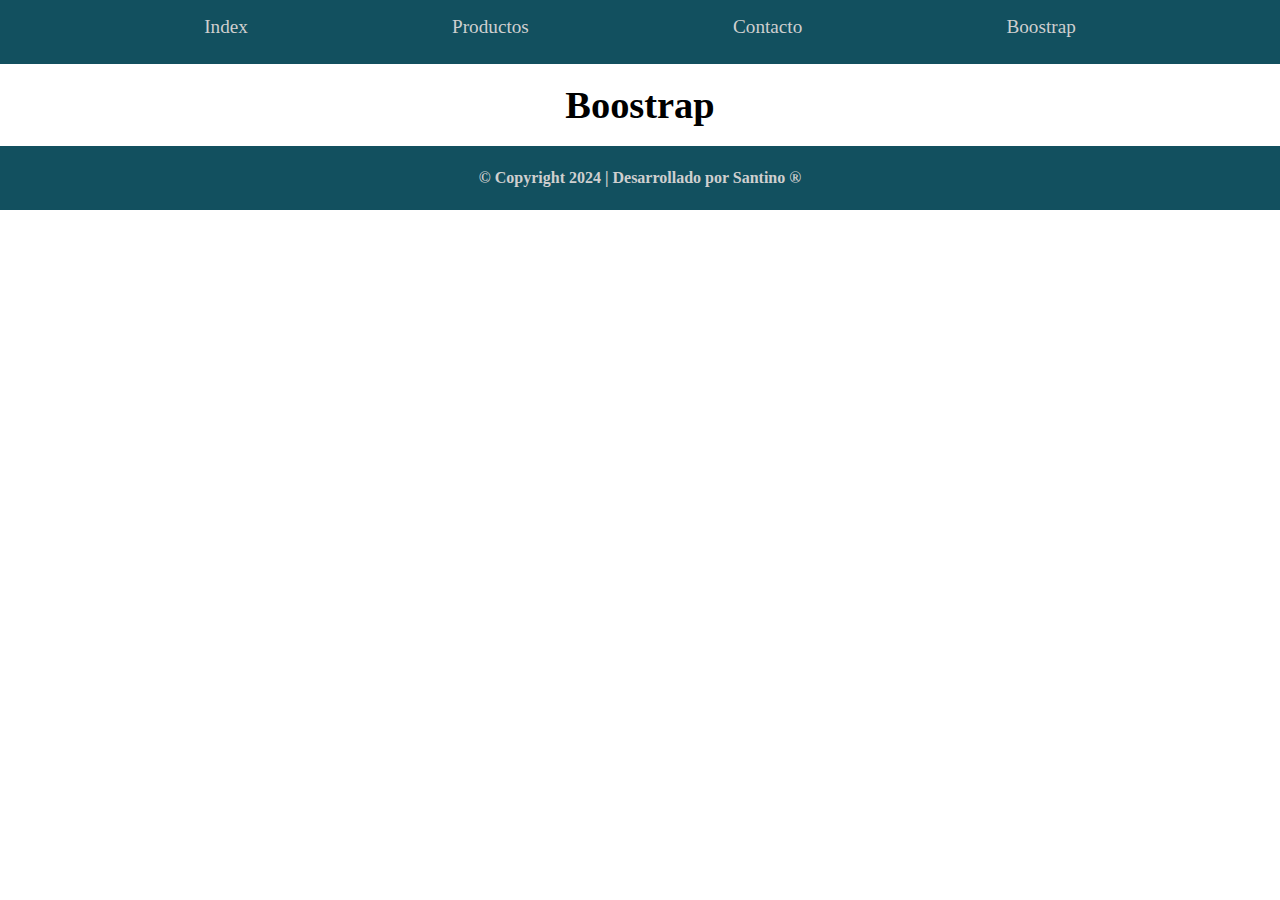
==== boostrap.html @ e0916c19 "Clase 14" ====
<!DOCTYPE html>
<html lang="es-AR">

<head>
    <meta charset="UTF-8">
    <meta name="viewport" content="width=device-width, initial-scale=1.0">
    <title>Inicio | Bienvenido</title>
    <link rel="shortcut icon" href="favicon.ico" type="image/x-icon">
    <link rel="stylesheet" href="./assets/css/styles.css">
</head>

<body>
    <header class="header">
        <!-- Header se encarga de la Navegacion -->
        <nav class="navigation">
            <ul class="navigation__ul">
                <li class="navigation__ul__li">
                    <a href="index.html" class="navigation__ul__li__a">Index</a>
                </li>
                <li class="navigation__ul__li">
                    <a href="products.html" class="navigation__ul__li__a">Productos</a>
                </li>
                <li class="navigation__ul__li">
                    <a href="contact.html" class="navigation__ul__li__a">Contacto</a>
                </li>
                <li class="navigation__ul__li">
                    <a href="boostrap.html" class="navigation__ul__li__a">Boostrap</a>
                </li>
            </ul>
        </nav>
    </header>
    <main>
        <!-- Aloja todo el contenido -->
        <section class="container">
            <h1>Boostrap</h1>
            
        </section>

    </main>
    <footer class="footer">
        <!-- Tambien hace de navegacion / Informacion -->
        <p> &#xa9; Copyright 2024 | Desarrollado por Santino &#xae;</p>    </footer>
</body>

</html>
---- assets/css/styles.css ----
/* Importaciones de archivos o módulos de CSS */
@import url('base/reset.css');
@import url('base/typography.css');
@import url('base/variables.css');

@import url('components/buttons.css');
@import url('components/forms.css');
@import url('components/modals.css');
@import url('components/cards.css');

@import url('layout/header.css');
@import url('layout/main.css');
@import url('layout/footer.css');

/* 
    Autor: Alejandro Daniel Di Stefano
    Version: v 1.0.0
    Año: 2024
*/
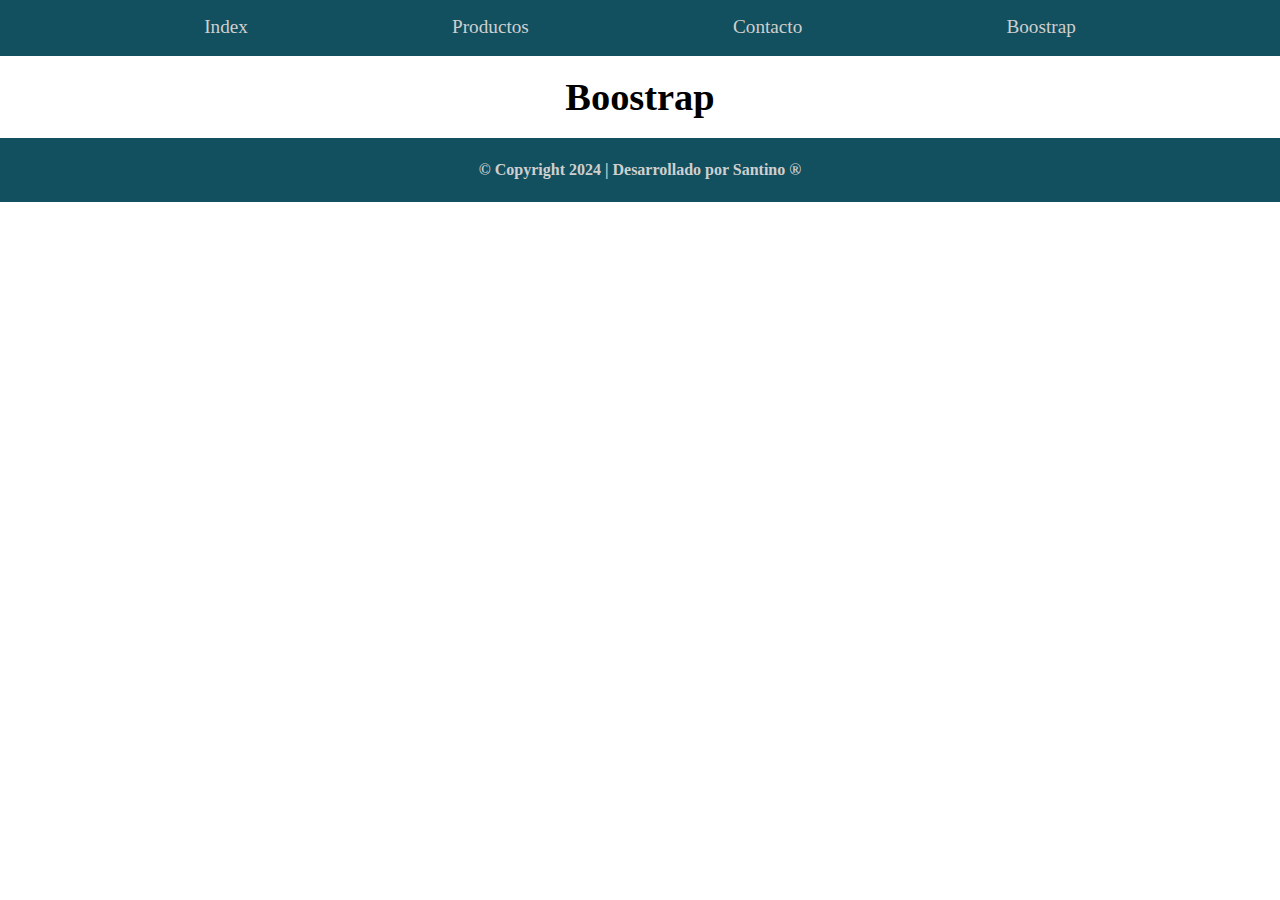
==== commit 8cfd4e8b: "Clase 14" ====
--- a/boostrap.html
+++ b/boostrap.html
@@ -6,6 +6,8 @@
     <meta name="viewport" content="width=device-width, initial-scale=1.0">
     <title>Inicio | Bienvenido</title>
     <link rel="shortcut icon" href="favicon.ico" type="image/x-icon">
+    <link href="https://cdn.jsdelivr.net/npm/bootstrap@5.2.3/dist/css/bootstrap.min.css" rel="stylesheet"
+        integrity="sha384-rbsA2VBKQhggwzxH7pPCaAqO46MgnOM80zW1RWuH61DGLwZJEdK2Kadq2F9CUG65" crossorigin="anonymous">
     <link rel="stylesheet" href="./assets/css/styles.css">
 </head>
 
@@ -33,13 +35,18 @@
         <!-- Aloja todo el contenido -->
         <section class="container">
             <h1>Boostrap</h1>
-            
+
         </section>
 
     </main>
     <footer class="footer">
         <!-- Tambien hace de navegacion / Informacion -->
-        <p> &#xa9; Copyright 2024 | Desarrollado por Santino &#xae;</p>    </footer>
+        <p> &#xa9; Copyright 2024 | Desarrollado por Santino &#xae;</p>
+    </footer>
+    <script src="https://cdn.jsdelivr.net/npm/bootstrap@5.2.3/dist/js/bootstrap.bundle.min.js"
+        integrity="sha384-kenU1KFdBIe4zVF0s0G1M5b4hcpxyD9F7jL+jjXkk+Q2h455rYXK/7HAuoJl+0I4"
+        crossorigin="anonymous"></script>
+
 </body>
 
 </html>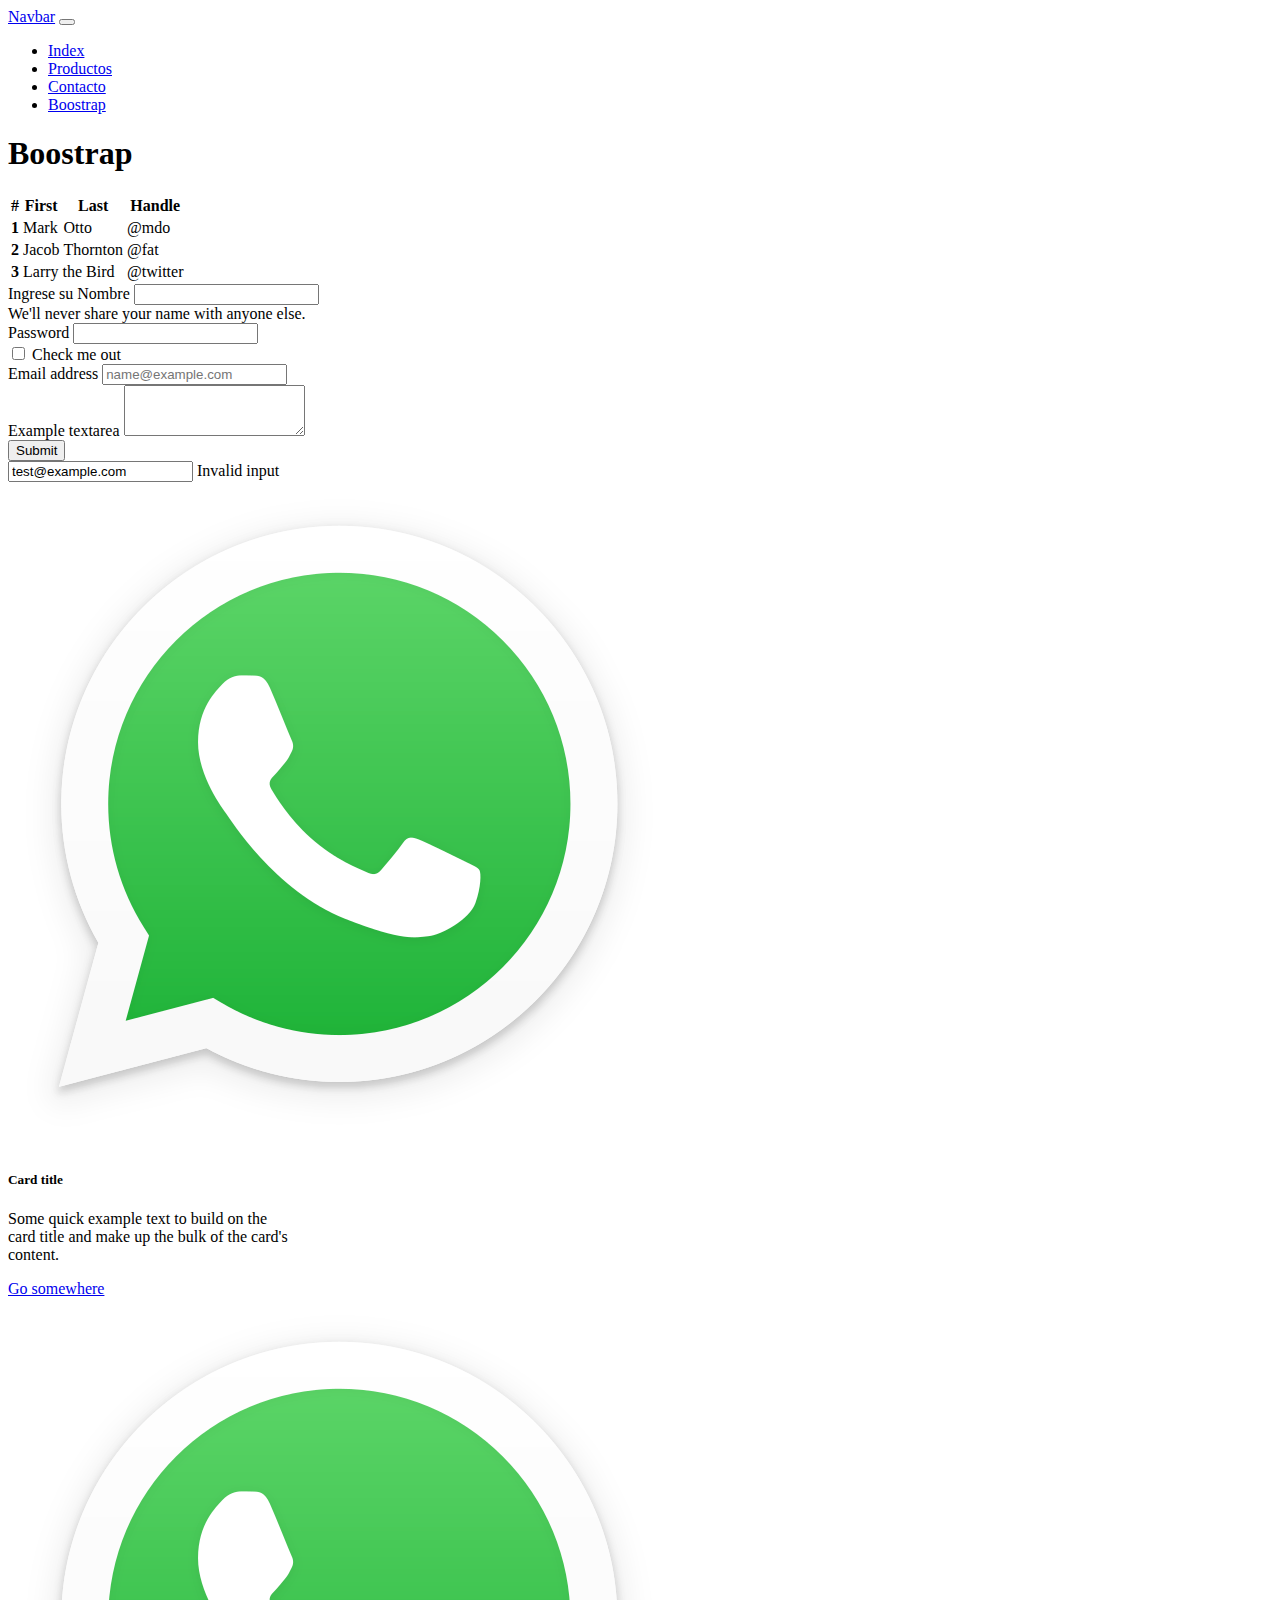
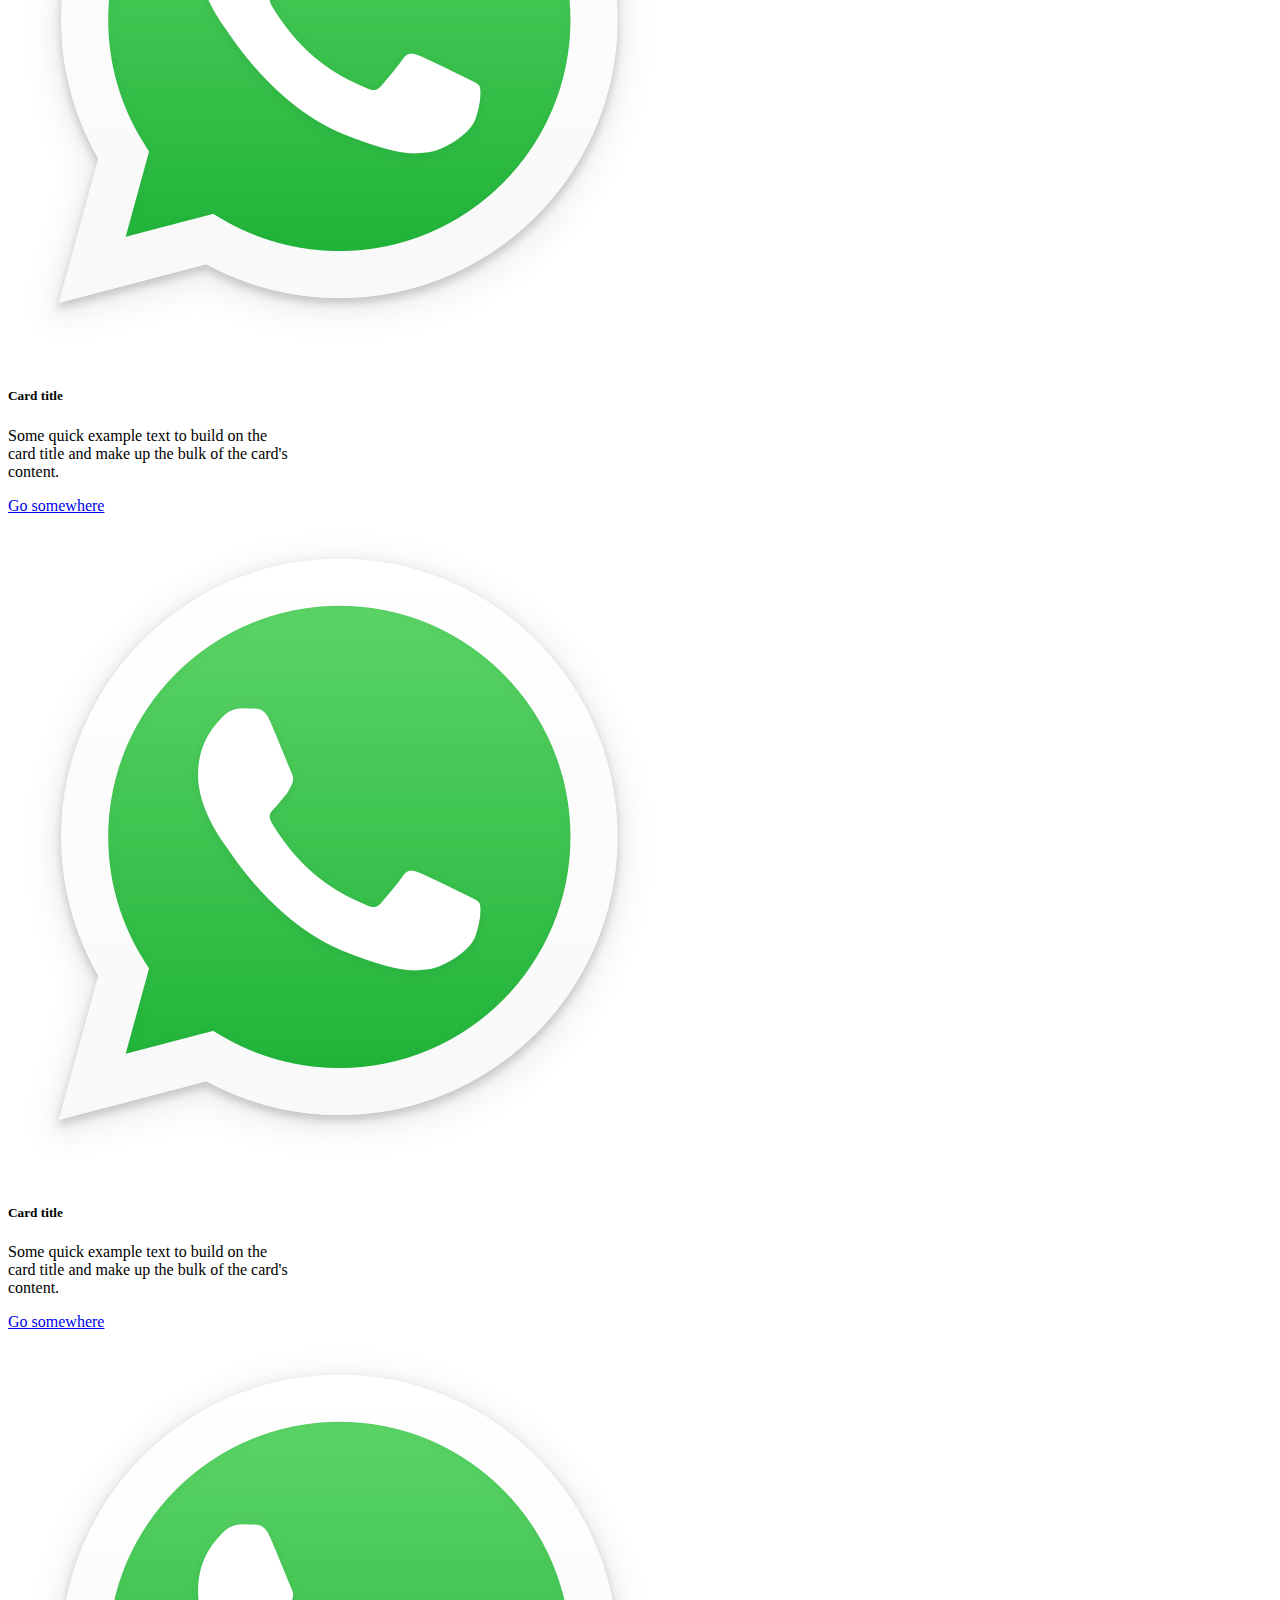
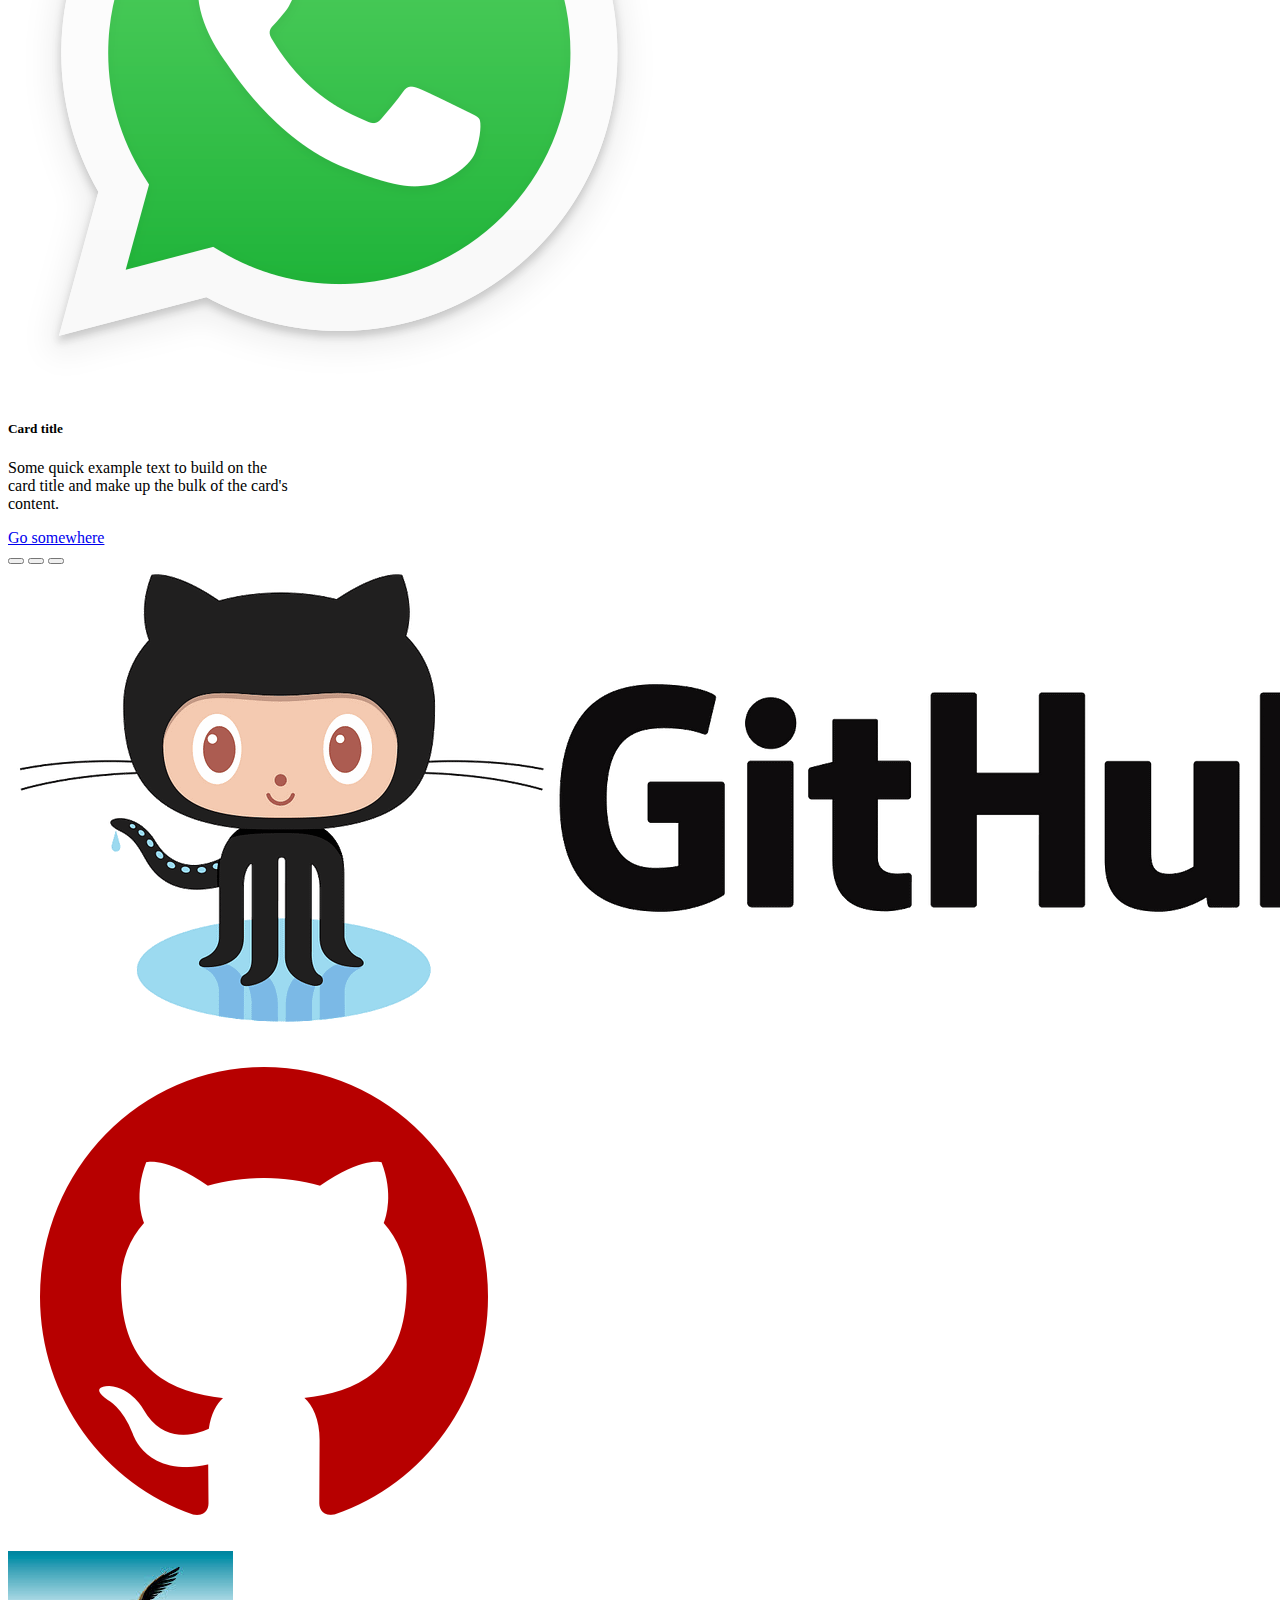
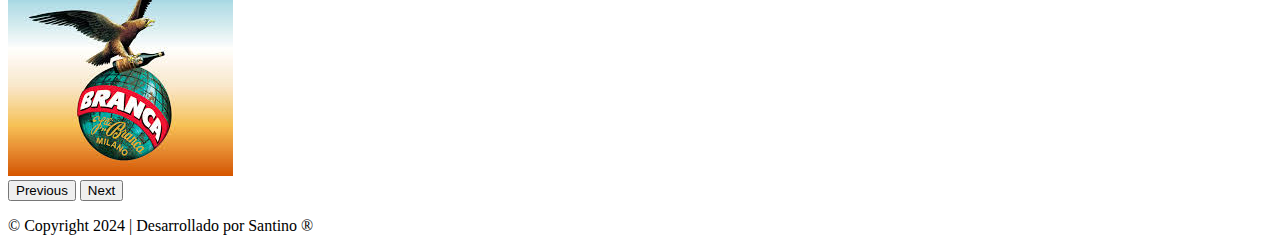
==== commit 68b0d25d: "Boostrap" ====
--- a/boostrap.html
+++ b/boostrap.html
@@ -8,36 +8,176 @@
     <link rel="shortcut icon" href="favicon.ico" type="image/x-icon">
     <link href="https://cdn.jsdelivr.net/npm/bootstrap@5.2.3/dist/css/bootstrap.min.css" rel="stylesheet"
         integrity="sha384-rbsA2VBKQhggwzxH7pPCaAqO46MgnOM80zW1RWuH61DGLwZJEdK2Kadq2F9CUG65" crossorigin="anonymous">
-    <link rel="stylesheet" href="./assets/css/styles.css">
+    <!-- <link rel="stylesheet" href="./assets/css/styles.css"> -->
 </head>
 
 <body>
     <header class="header">
         <!-- Header se encarga de la Navegacion -->
-        <nav class="navigation">
-            <ul class="navigation__ul">
-                <li class="navigation__ul__li">
-                    <a href="index.html" class="navigation__ul__li__a">Index</a>
-                </li>
-                <li class="navigation__ul__li">
-                    <a href="products.html" class="navigation__ul__li__a">Productos</a>
-                </li>
-                <li class="navigation__ul__li">
-                    <a href="contact.html" class="navigation__ul__li__a">Contacto</a>
-                </li>
-                <li class="navigation__ul__li">
-                    <a href="boostrap.html" class="navigation__ul__li__a">Boostrap</a>
-                </li>
-            </ul>
+        <nav class="navbar navbar-expand-lg bg-light">
+            <div class="container-fluid">
+                <a class="navbar-brand" href="index.html">Navbar</a>
+                <button class="navbar-toggler" type="button" data-bs-toggle="collapse" data-bs-target="#navbarNav"
+                    aria-controls="navbarNav" aria-expanded="false" aria-label="Toggle navigation">
+                    <span class="navbar-toggler-icon"></span>
+                </button>
+                <div class="collapse navbar-collapse" id="navbarNav">
+                    <ul class="navbar-nav">
+                        <li class="nav-item">
+                            <a class="nav-link active" aria-current="page" href="index.html">Index</a>
+                        </li>
+                        <li class="nav-item">
+                            <a class="nav-link" href="products.html">Productos</a>
+                        </li>
+                        <li class="nav-item">
+                            <a class="nav-link" href="contact.html">Contacto</a>
+                        </li>
+                        <li class="nav-item">
+                            <a class="nav-link" href="boostrap.html">Boostrap</a>
+                        </li>
+                    </ul>
+                </div>
+            </div>
         </nav>
     </header>
     <main>
         <!-- Aloja todo el contenido -->
         <section class="container">
             <h1>Boostrap</h1>
+            <table class="table table-dark table-striped-columns">
+                <thead>
+                    <tr>
+                        <th scope="col">#</th>
+                        <th scope="col">First</th>
+                        <th scope="col">Last</th>
+                        <th scope="col">Handle</th>
+                    </tr>
+                </thead>
+                <tbody>
+                    <tr>
+                        <th scope="row">1</th>
+                        <td>Mark</td>
+                        <td>Otto</td>
+                        <td>@mdo</td>
+                    </tr>
+                    <tr>
+                        <th scope="row">2</th>
+                        <td>Jacob</td>
+                        <td>Thornton</td>
+                        <td>@fat</td>
+                    </tr>
+                    <tr>
+                        <th scope="row">3</th>
+                        <td colspan="2">Larry the Bird</td>
+                        <td>@twitter</td>
+                    </tr>
+                </tbody>
+            </table>
+            <section class="container">
+                <form>
+                    <div class="mb-3">
+                        <label for="exampleInputEmail1" class="form-label">Ingrese su Nombre</label>
+                        <input type="text" class="form-control" id="exampleInputName" aria-describedby="nameHelp">
+                        <div id="emailHelp" class="form-text">We'll never share your name with anyone else.</div>
+                    </div>
+                    <div class="mb-3">
+                        <label for="exampleInputPassword1" class="form-label">Password</label>
+                        <input type="password" class="form-control" id="exampleInputPassword1">
+                    </div>
+                    <div class="mb-3 form-check">
+                        <input type="checkbox" class="form-check-input" id="exampleCheck1">
+                        <label class="form-check-label" for="exampleCheck1">Check me out</label>
+                    </div>
+                    <div class="mb-3">
+                        <label for="exampleFormControlInput1" class="form-label">Email address</label>
+                        <input type="email" class="form-control" id="exampleFormControlInput1"
+                            placeholder="name@example.com">
+                    </div>
+                    <div class="mb-3">
+                        <label for="exampleFormControlTextarea1" class="form-label">Example textarea</label>
+                        <textarea class="form-control" id="exampleFormControlTextarea1" rows="3"></textarea>
+                    </div>
+                    <button type="submit" class="btn btn-primary">Submit</button>
+                </form>
+                <form class="form-floating">
+                    <input type="email" class="form-control is-invalid" id="floatingInputInvalid"
+                        placeholder="name@example.com" value="test@example.com">
+                    <label for="floatingInputInvalid">Invalid input</label>
+                </form>
+            </section>
+            <div class="container d-flex flex-wrap">
+                <div class="card" style="width: 18rem;">
+                    <img src="/assets/img/wa.png" class="card-img-top" alt="...">
+                    <div class="card-body">
+                        <h5 class="card-title">Card title</h5>
+                        <p class="card-text">Some quick example text to build on the card title and make up the bulk of
+                            the card's content.</p>
+                        <a href="#" class="btn btn-primary">Go somewhere</a>
+                    </div>
+                </div>
+                <div class="card" style="width: 18rem;">
+                    <img src="/assets/img/wa.png" class="card-img-top" alt="...">
+                    <div class="card-body">
+                        <h5 class="card-title">Card title</h5>
+                        <p class="card-text">Some quick example text to build on the card title and make up the bulk of
+                            the card's content.</p>
+                        <a href="#" class="btn btn-primary">Go somewhere</a>
+                    </div>
+                </div>
 
+                <div class="card" style="width: 18rem;">
+                    <img src="/assets/img/wa.png" class="card-img-top" alt="...">
+                    <div class="card-body">
+                        <h5 class="card-title">Card title</h5>
+                        <p class="card-text">Some quick example text to build on the card title and make up the bulk of
+                            the card's content.</p>
+                        <a href="#" class="btn btn-primary">Go somewhere</a>
+                    </div>
+                </div>
+                <div class="card" style="width: 18rem;">
+                    <img src="/assets/img/wa.png" class="card-img-top" alt="...">
+                    <div class="card-body">
+                        <h5 class="card-title">Card title</h5>
+                        <p class="card-text">Some quick example text to build on the card title and make up the bulk of
+                            the card's content.</p>
+                        <a href="#" class="btn btn-primary">Go somewhere</a>
+                    </div>
+                </div>
+            </div>
         </section>
-
+        <div class="container">
+            <div id="carouselExampleIndicators" class="carousel slide" data-bs-ride="true">
+                <div class="carousel-indicators">
+                    <button type="button" data-bs-target="#carouselExampleIndicators" data-bs-slide-to="0"
+                        class="active" aria-current="true" aria-label="Slide 1"></button>
+                    <button type="button" data-bs-target="#carouselExampleIndicators" data-bs-slide-to="1"
+                        aria-label="Slide 2"></button>
+                    <button type="button" data-bs-target="#carouselExampleIndicators" data-bs-slide-to="2"
+                        aria-label="Slide 3"></button>
+                </div>
+                <div class="carousel-inner">
+                    <div class="carousel-item active">
+                        <img src="/assets/img/github.1png.png" class="d-block " alt="...">
+                    </div>
+                    <div class="carousel-item">
+                        <img src="/assets/img/github.png" class="d-block " alt="...">
+                    </div>
+                    <div class="carousel-item">
+                        <img src="/assets/img/images.jpeg" class="d-block " alt="...">
+                    </div>
+                </div>
+                <button class="carousel-control-prev" type="button" data-bs-target="#carouselExampleIndicators"
+                    data-bs-slide="prev">
+                    <span class="carousel-control-prev-icon" aria-hidden="true"></span>
+                    <span class="visually-hidden">Previous</span>
+                </button>
+                <button class="carousel-control-next" type="button" data-bs-target="#carouselExampleIndicators"
+                    data-bs-slide="next">
+                    <span class="carousel-control-next-icon" aria-hidden="true"></span>
+                    <span class="visually-hidden">Next</span>
+                </button>
+            </div>
+        </div>
     </main>
     <footer class="footer">
         <!-- Tambien hace de navegacion / Informacion -->
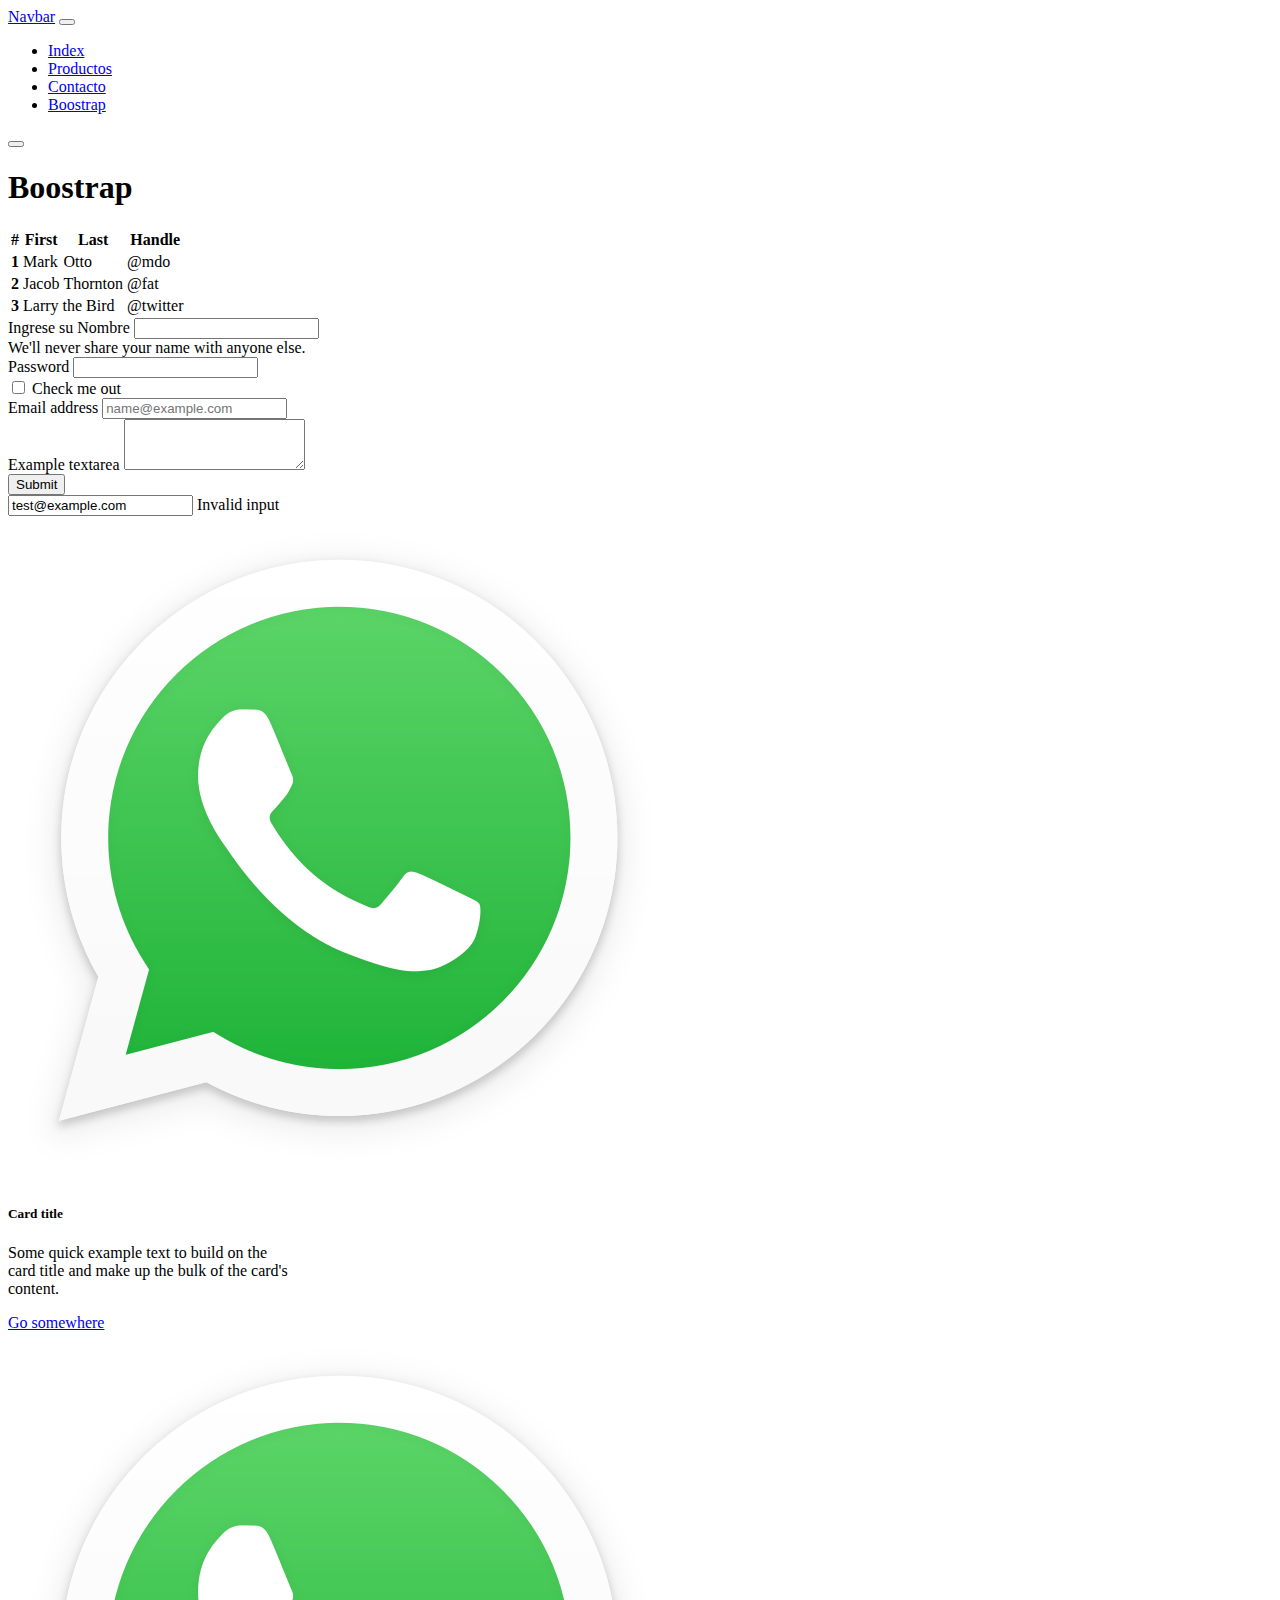
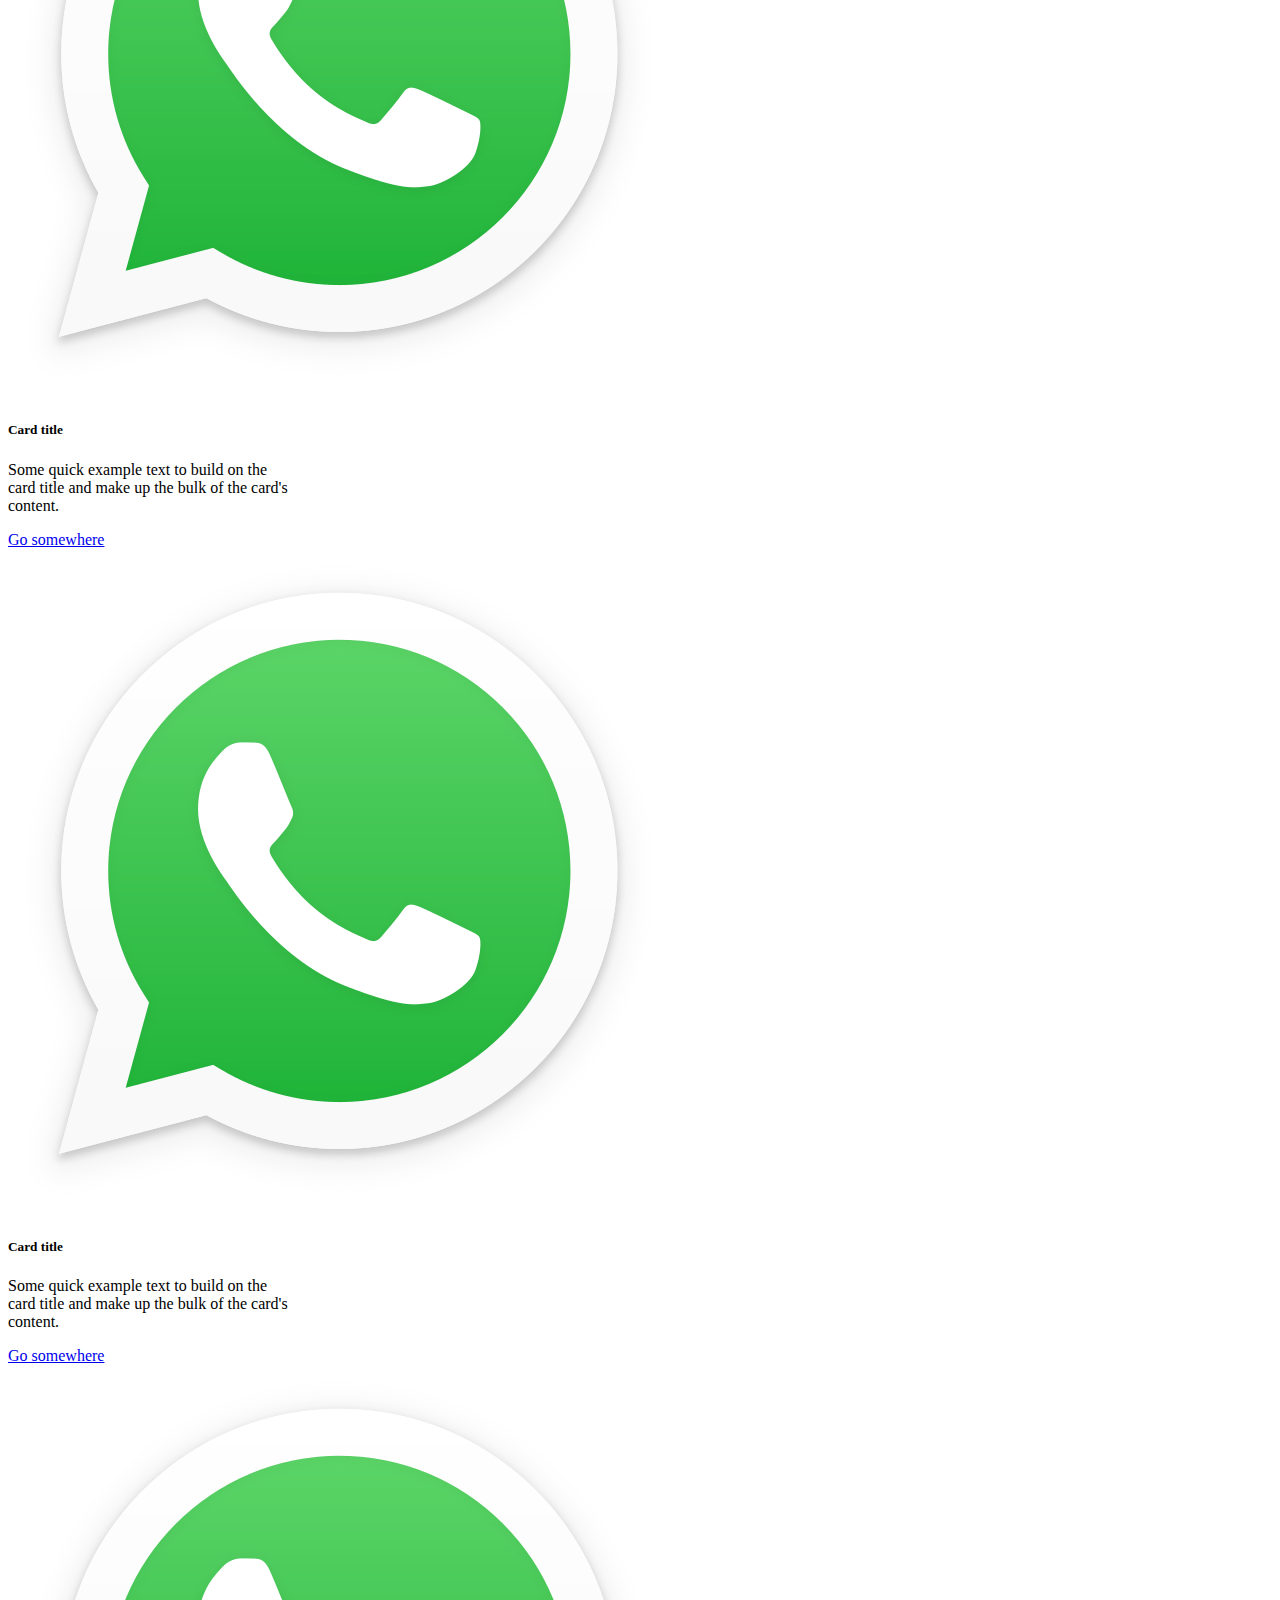
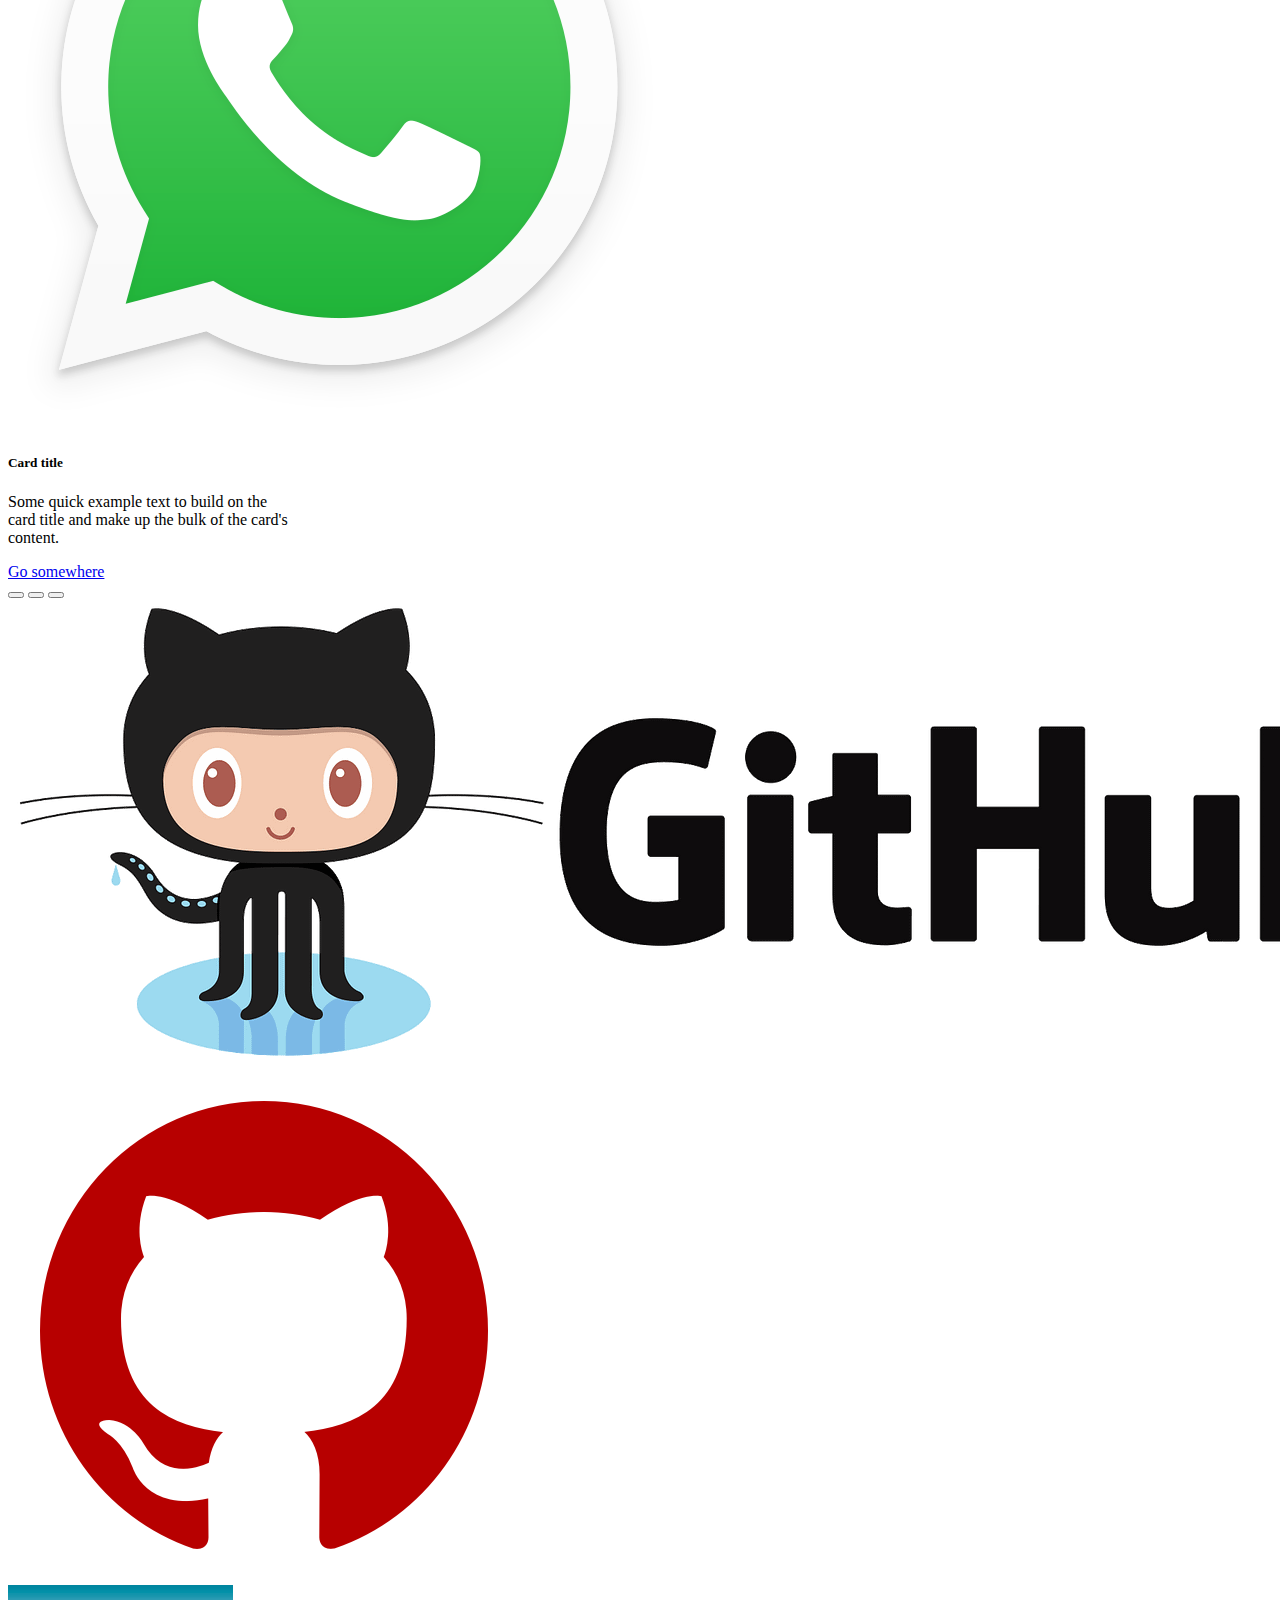
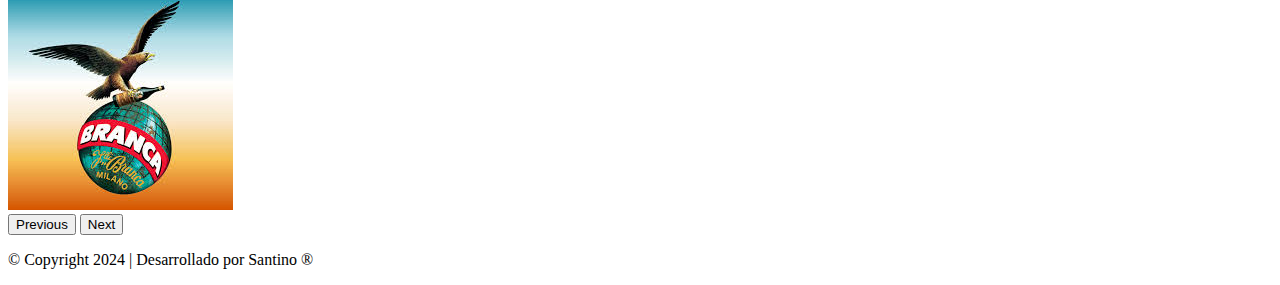
==== commit 4291e1a3: "Switch para Modo Oscuro" ====
--- a/boostrap.html
+++ b/boostrap.html
@@ -42,6 +42,10 @@
     </header>
     <main>
         <!-- Aloja todo el contenido -->
+        <button class="darkModeSwitch" id="switch">
+            <span></span>
+            <span></span>
+        </button>
         <section class="container">
             <h1>Boostrap</h1>
             <table class="table table-dark table-striped-columns">
